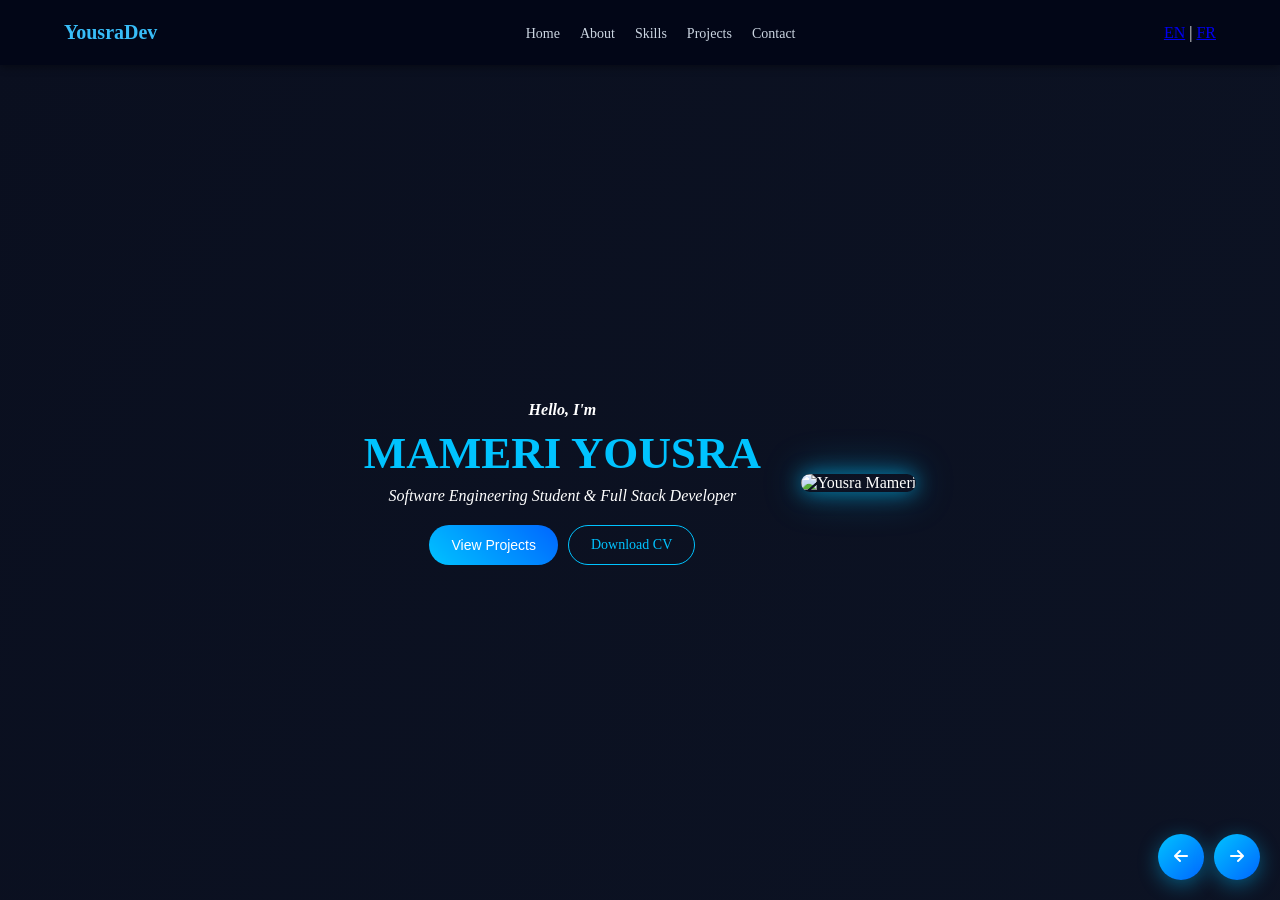
==== index-en.html @ 95ded373 "v2" ====
<!DOCTYPE html>
<html lang="en">
<head>
<meta charset="UTF-8">
<meta name="viewport" content="width=device-width, initial-scale=1.0">
<title>Mameri Yousra | Portfolio</title>
<link rel="stylesheet" href="styles/style.css">
<!-- Font Awesome pour les icon -->
<link href="https://cdnjs.cloudflare.com/ajax/libs/font-awesome/6.5.0/css/all.min.css" rel="stylesheet">

<!-- EmailJS pour formulaire contact a la fin-->
<script src="https://cdn.jsdelivr.net/npm/@emailjs/browser@4/dist/email.min.js"></script>
<script>
  
  emailjs.init("J4Yj5FXjZM7coxJQs"); 
</script>
</head>
<body>

 
<!-- MENU hamburger pour mobile -->
<div class="hamburger" id="hamburger" onclick="toggleMenu()">
  <span></span><span></span><span></span>
</div>

<!-- HEADER -->
<header>
  <h2 class="logo">YousraDev</h2>
  <nav class="main-nav" id="main-nav">
    <ul>
      <li><a href="#" onclick="goToPage(0); closeMenu()">Home</a></li>
      <li><a href="#" onclick="goToPage(1); closeMenu()">About</a></li>
      <li><a href="#" onclick="goToPage(2); closeMenu()">Skills</a></li>
      <li><a href="#" onclick="goToPage(3); closeMenu()">Projects</a></li>
      <li><a href="#" onclick="goToPage(4); closeMenu()">Contact</a></li>
    </ul>
  </nav>

  <div class="lang-switch">
    <a href="index-en.html">EN</a> | 
    <a href="index-fr.html">FR</a>
  </div>
</header>

<div class="container">

  <!-- HOME -->
  <section id="home" class="page active">
    <div class="hero">
      <div class="hero-text">
        <h3><i>Hello, I'm</i></h3>
        <h1>MAMERI YOUSRA</h1>
        <p><i>Software Engineering Student & Full Stack Developer</i></p>
        <div class="buttons">
          <button onclick="goToPage(3)" class="btn">View Projects</button>
          <a href="/assets/YousraMameriCV.pdf" class="btn-outline" download>Download CV</a>
        </div>
      </div>
      <div class="hero-img">
        <img src="/assets/img.jpg" alt="Yousra Mameri">
      </div>
    </div>
  </section>

  <!-- ABOUT -->
  <section id="about" class="page">
    <div class="about container">
      <h1 class="title">About <span>Me</span></h1>
      <p class="subtitle"><i>Combining technical expertise with an entrepreneurial spirit</i></p>
      <div class="grid">
        <div class="left">
          <h2><i>Software Engineering Student & Full Stack Developer</i></h2>
          <p>I am <strong>21 years old</strong> and currently a <strong>third-year Software Engineering student</strong>, trained by <strong>excellent teachers</strong>. I am passionate about <strong>web development</strong> and creating <strong>modern applications</strong>.</p>
          <p>I am eager to further develop my <strong>skills</strong> to prepare for launching my own <strong>tech company</strong>. My abilities include <strong>problem-solving</strong>, exploring <strong>new technologies</strong>, and building <strong>impactful projects</strong>.</p>
          <p>Personally, I am highly <strong>motivated</strong>, <strong>creative</strong>, <strong>collaborative</strong>, and <strong>solution-oriented</strong>. My vision is to combine <strong>technical expertise</strong> with an <strong>entrepreneurial spirit</strong> to innovate in the <strong>tech industry</strong>.</p>
          <div class="stats">
            <div><h3>5+</h3><span><i>Projects Completed</i></span></div>
            <div><h3>5+</h3><span><i>Years Experience</i></span></div>
            <div><h3>15+</h3><span><i>Technologies Learned</i></span></div>
          </div>
          <p class="quote">"I strive to create impactful projects that merge creativity with technical excellence."</p>
        </div>
        <div class="right">
          <div class="card"><i class="fa-brands fa-react"></i><h4>Frontend</h4><p><i>HTML, CSS, React JSX/TSX, Tailwind CSS, Bootstrap</i></p></div>
          <div class="card"><i class="fa-solid fa-server"></i><h4>Backend</h4><p><i>Node.js, PHP, Python, Java, C++</i></p></div>
          <div class="card"><i class="fa-solid fa-database"></i><h4>Databases</h4><p><i>MySQL, MongoDB, Oracle, Supabase</i></p></div>
          <div class="card"><i class="fa-solid fa-tools"></i><h4>Tools & Deployment</h4><p><i>Git, Postman, Render, ThunderClient, InfinityFree</i></p></div>
        </div>
      </div>
    </div>
  </section>

  <!-- SKILLS A DROITE -->
  <section id="skills" class="page">
    <div class="resume">
      <div class="skills-pro">
        <h3><i class="fas fa-code"></i> Skills</h3>
        <div class="skills-grid">
          <div class="skill-box">
            <h3><i>Frontend</i></h3>
            <ul>
              <li>HTML<div class="bar"><div data-width="90%"></div></div></li>
              <li>CSS<div class="bar"><div data-width="85%"></div></div></li>
              <li>React<div class="bar"><div data-width="70%"></div></div></li>
              <li>Tailwind / Bootstrap<div class="bar"><div data-width="75%"></div></div></li>
            </ul>
          </div>
          <div class="skill-box">
            <h3><i>Backend</i></h3>
            <ul>
              <li>Node.js<div class="bar"><div data-width="80%"></div></div></li>
              <li>JAVA<div class="bar"><div data-width="90%"></div></div></li>
              <li>PHP<div class="bar"><div data-width="75%"></div></div></li>
              <li>Python<div class="bar"><div data-width="65%"></div></div></li>
            </ul>
          </div>
          <div class="skill-box">
            <h3><i>Programming</i></h3>
            <ul>
              <li>JAVA<div class="bar"><div data-width="90%"></div></div></li>
              <li>C / C++<div class="bar"><div data-width="60%"></div></div></li>
            </ul>
          </div>
          <div class="skill-box">
            <h3><i>Databases</i></h3>
            <ul>
              <li>MySQL<div class="bar"><div data-width="80%"></div></div></li>
              <li>MongoDB<div class="bar"><div data-width="70%"></div></div></li>
              <li>Oracle<div class="bar"><div data-width="80%"></div></div></li>
              <li>Supabase<div class="bar"><div data-width="75%"></div></div></li>
            </ul>
          </div>
          <div class="skill-box">
            <h3><i>Tools</i></h3>
            <ul>
              <li>Git<div class="bar"><div data-width="75%"></div></div></li>
              <li>Postman<div class="bar"><div data-width="70%"></div></div></li>
              <li>Thunder Client<div class="bar"><div data-width="100%"></div></div></li>
            </ul>
          </div>
          <div class="skill-box">
            <h3><i>Deployment</i></h3>
            <ul>
              <li>Render<div class="bar"><div data-width="100%"></div></div></li>
              <li>InfinityFree<div class="bar"><div data-width="60%"></div></div></li>
            </ul>
          </div>
        </div>
      </div>
       <!-- autres infos  a gauche -->
      <div class="other-cards">
        <div class="card">
          <h2><i class="fas fa-briefcase"></i> <i>Experience</i></h2>
          <p>Magi Bois Internship</p>
          <p>Web Development</p>
        </div>
        <div class="card">
          <h2><i class="fas fa-graduation-cap"></i> <i>Education</i></h2>
          <p>Software Engineering</p>
          <p>Abderahmane Mira University</p>
        </div>
        <div class="card">
          <h2><i class="fas fa-star"></i> <i>Interests</i></h2>
          <p>Technology</p>
          <p>Design</p>
          <p>Innovation</p>
        </div>
      </div>
    </div>
  </section>

  <!-- PROJECTS -->
  <section id="projects" class="page">
    <div class="projects-section">
      <h1 class="title">My <span>Projects</span></h1>
      <p class="subtitle"><i>Real-world applications built with passion</i></p>
      <div class="projects-grid">

        <div class="project-card">
          <div class="project-top">
            <i class="fa-solid fa-comments project-icon"></i>
            <span class="project-year">2025</span>
          </div>
          <h3>Forum</h3>
          <p>Web forum connecting <strong>patients and doctors</strong> — enabling medical discussions, questions, and advice in a structured online community.</p>
          <div class="project-tags">
            <span>Web</span><span>Healthcare</span><span>Community</span>
          </div>
          <a href="https://github.com/ProjetsscollairesZY/Forum" class="project-link" target="_blank">
            <i class="fa-brands fa-github"></i> View on GitHub
          </a>
          <a href="https://zineddineysd.wuaze.com/presentation.php?i=1" class="project-link" target="_blank">
            <i class="fa-solid fa-eye"></i> View Project
          </a>
        </div>

        <div class="project-card featured">
          <div class="project-top">
            <i class="fa-solid fa-hospital project-icon"></i>
            <span class="project-year">2025</span>
          </div>
          <h3>OncoClinic</h3>
          <p>Full hospital management system for an <strong>oncology clinic</strong> — includes patient management, medical records, appointment scheduling, and an integrated <strong>AI chatbot</strong> for patients.</p>
          <div class="project-tags">
            <span>Web App</span><span>Oncology</span><span>Chatbot</span><span>AI</span>
          </div>
          <a href="https://github.com/ProjetsscollairesZY/oncoclinic" class="project-link" target="_blank">
            <i class="fa-brands fa-github"></i> View on GitHub
          </a>
          <a href="https://lien-vers-le-projet.com" class="project-link" target="_blank">
            <i class="fa-solid fa-eye"></i> View Project
          </a>
          <a href="/assets/Onco.pdf" class="project-link pdf" target="_blank">
            <i class="fa-solid fa-file-pdf"></i> Rapport PDF
          </a>
        </div>

        <div class="project-card">
          <div class="project-top">
            <i class="fa-solid fa-scale-balanced project-icon"></i>
            <span class="project-year">2026</span>
          </div>
          <h3>Justice DZ</h3>
          <p>Tribunal management application for <strong>Algerian courts</strong> — streamlining case tracking, scheduling hearings, and managing judicial workflows.</p>
          <div class="project-tags">
            <span>Management</span><span>Legal</span><span>Algeria</span>
          </div>
          <a href="https://github.com/ProjetsscollairesZY/justice-backend" class="project-link" target="_blank">
            <i class="fa-brands fa-github"></i> View on GitHub
          </a>
          <a href="https://justicedz.netlify.app/home" class="project-link" target="_blank">
            <i class="fa-solid fa-eye"></i> View Project
          </a>
          <a href="/assets/justice.pdf" class="project-link pdf" target="_blank">
            <i class="fa-solid fa-file-pdf"></i> Rapport PDF
          </a>
        </div>
       





<div class="project-card">
  <div class="project-top">
    <i class="fa-solid fa-calendar-days project-icon"></i>
    <span class="project-year">2024</span>
  </div>
  <h3>Planner</h3>
  <p>Personal planning application — allows users to manage tasks, appointments, and daily goals efficiently.</p>
  <div class="project-tags">
    <span>Web</span><span>Organization</span><span>Productivity</span>
  </div>
  <a href="https://github.com/yousramameri/Planner" class="project-link" target="_blank">
    <i class="fa-brands fa-github"></i> View on GitHub
  </a>

</div>


<div class="project-card">
  <div class="project-top">
    <i class="fa-solid fa-calculator project-icon"></i>
    <span class="project-year">2024</span>
  </div>
  <h3>Expense Calculator</h3>
  <p>Application to calculate expenses and savings — helps users track their budget and optimize personal finances.</p>
  <div class="project-tags">
    <span>Web App</span><span>Finance</span><span>Budget</span>
  </div>
  <a href="https://github.com/yousramameri/depenses" class="project-link" target="_blank">
    <i class="fa-brands fa-github"></i> View on GitHub
  </a>
  <a href="https://depenses-vi03.onrender.com" class="project-link" target="_blank">
    <i class="fa-solid fa-eye"></i> View Project
  </a>
</div>


<div class="project-card">
  <div class="project-top">
    <i class="fa-solid fa-plane-departure project-icon"></i>
    <span class="project-year">2026</span>
  </div>
  <h3>Travel Agency</h3>
  <p>Interfaces for travel agencies designed to be modern and visually appealing. Each design combines trendy style, polished aesthetics, and a smooth user experience.</p>
  <div class="project-tags">
    <span>Web App</span><span>Travel</span><span>Booking</span>
  </div>
  <a href="https://github.com/yousramameri/voyage" class="project-link" target="_blank">
    <i class="fa-brands fa-github"></i> View on GitHub
  </a>

</div>
      </div>
    </div>
  </section>

  <!-- CONTACT -->
  <section id="contact" class="page contact">
    <div class="container">
      <h2>Contact Me</h2>
      <p>You can reach me via email or leave a message using the form below.</p>
      <div class="contact-info">
        <div class="info-item"><i class="fa-solid fa-envelope"></i><span>mameriyousra@gmail.com</span></div>
        <div class="info-item"><i class="fa-brands fa-github"></i><span><a href="https://github.com/yousramameri" target="_blank">github.com/Yousra-Mameri</a></span></div>
       
      </div>
 <!-- formulaire contact -->
      <form class="contact-form" id="contact-form">
        <input type="text" name="user_name" placeholder="Your Name" required>
        <input type="email" name="user_email" placeholder="Your Email" required>
        <input type="text" name="subject" placeholder="Subject" required>
        <textarea name="message" placeholder="Your Message" rows="5" required></textarea>
        <button type="submit" id="send-btn">Send Message</button>
        <p id="form-status" class="form-status"></p>
      </form>
    </div>
  </section>

</div>

<!-- NAV BUTTONS -->
<div class="nav-buttons">
  <button onclick="prevPage()" class="nav-btn"><i class="fas fa-arrow-left"></i></button>
  <button onclick="nextPage()" class="nav-btn"><i class="fas fa-arrow-right"></i></button>
</div>

<script src="/script/script.js"></script>

<!-- EmailJS connexionn-->
<script>
document.getElementById("contact-form").addEventListener("submit", function(e) {
  e.preventDefault();
  const btn = document.getElementById("send-btn");
  const status = document.getElementById("form-status");

  btn.textContent = "Sending...";
  btn.disabled = true;

  emailjs.sendForm("service_ac8pqrb", "template_s50qwxm", this)
    .then(() => {
      status.textContent = " Message sent successfully!";
      status.style.color = "#38bdf8";
      this.reset();
      btn.textContent = "Send Message";
      btn.disabled = false;
    })
    .catch((err) => {
      status.textContent = " Failed to send. Try emailing directly.";
      status.style.color = "#f87171";
      btn.textContent = "Send Message";
      btn.disabled = false;
    });
});
</script>
</body>
</html>
---- styles/style.css ----
* { margin: 0; padding: 0; box-sizing: border-box; }/* reset global de base */



body {
  font-family: "Times New Roman", Times, serif;
  color: white;
  background: linear-gradient(120deg, #0a0f1f, #0d1425, #10182c, #121b30);
  background-size: 400% 400%;
  animation: fastNight 6s ease-in-out infinite;
  overflow: hidden;        /* bloque le scroll global sur desktop */
  height: 100vh;
  padding-top: 65px;       /* compense le header fixe */
}

@keyframes fastNight {
  0%   { background-position: 0% 50%; }
  50%  { background-position: 100% 50%; }
  100% { background-position: 0% 50%; }
}

html { scroll-behavior: smooth; }

/* header fixe en haut de page */
header {
  display: flex;
  justify-content: space-between;
  align-items: center;
  padding: 0 5%;
  height: 65px;
  position: fixed;
  top: 0; left: 0;
  width: 100%;
  background: #020617;
  z-index: 1000;
  box-shadow: 0 2px 8px rgba(0,0,0,0.4);
}

header .logo { font-size: 20px; color: #38bdf8; font-weight: bold; }

header .main-nav ul { display: flex; list-style: none; gap: 20px; }
header .main-nav a  { color: #cbd5e1; text-decoration: none; font-size: 14px; transition: color 0.3s; }
header .main-nav a:hover { color: #38bdf8; }

/* menu burger, visible seulement sur mobile via media query */
.hamburger { display: none; flex-direction: column; gap: 5px; cursor: pointer; z-index: 1100; padding: 5px; }
.hamburger span { display: block; width: 24px; height: 2px; background: #38bdf8; border-radius: 2px; }

/* conteneur principal hauteur ajustée pour ne pas dépasser sous le header */
.container {
  position: relative;
  width: 100%;
  height: calc(100vh - 65px);
  overflow: hidden;
}

/* chaque page occupe tout l'espace overflow-y:auto permet de scroller si le contenu est long */
.page {
  position: absolute;
  top: 0; left: 0;
  width: 100%; height: 100%;
  display: flex;
  justify-content: flex-start;
  align-items: center;
  flex-direction: column;
  padding: 30px 5%;
  overflow-y: auto;
  opacity: 0;
  transform: translateX(100%) scale(0.95);
  transition: all 0.6s cubic-bezier(0.65, 0, 0.35, 1);
  -webkit-overflow-scrolling: touch;
}
.page.active { opacity: 1; transform: translateX(0) scale(1); }
#home { justify-content: center; }

/* hero avec flex-wrap pour passer en colonne sur petit écran tailles fluides avec clamp() */
.hero {
  display: flex;
  align-items: center;
  justify-content: center;
  gap: 40px;
  flex-wrap: wrap;
  text-align: center;
  width: 100%;
  max-width: 900px;
}
.hero-text h1 { font-size: clamp(26px, 6vw, 45px); color: #00c3ff; margin: 8px 0; }
.hero-text h3, .hero-text p { font-size: clamp(13px, 2vw, 16px); }

/* image responsive taille fluide au lieu d'une valeur fixe */
.hero-img img {
  width: clamp(150px, 30vw, 280px);
  border-radius: 30px;
  box-shadow: 0 0 20px rgba(0,195,255,0.6), 0 0 40px rgba(0,195,255,0.4);
}

/* boutons en flex pour se centrer et passer à la ligne si besoin */
.buttons { margin-top: 20px; display: flex; flex-wrap: wrap; justify-content: center; gap: 10px; }
.btn {
  background: linear-gradient(45deg, #00c3ff, #0066ff);
  border: none; padding: 11px 22px; border-radius: 25px;
  color: white; cursor: pointer; font-size: 14px; transition: 0.3s;
}
.btn:hover { transform: scale(1.05); }
.btn-outline {
  border: 1px solid #00c3ff; padding: 11px 22px; border-radius: 25px;
  color: #00c3ff; text-decoration: none; font-size: 14px; display: inline-block;
}

/* section about */
#about { padding-top: 15px; justify-content: flex-start; }
.about { width: 100%; max-width: 1100px; }
.about .title { text-align: center; font-size: clamp(26px, 5vw, 44px); }
.about .title span { color: #38bdf8; }
.about .subtitle { text-align: center; color: #94a3b8; margin-bottom: 22px; font-size: 14px; }

.about .grid { display: grid; grid-template-columns: 1.2fr 1fr; gap: 35px; }

.about .left h2   { font-size: clamp(15px, 2.5vw, 20px); margin-bottom: 12px; color: #00c3ff; }
.about .left p    { font-size: 13px; line-height: 1.7; color: #cbd5e1; margin-bottom: 10px; }
.about .left .stats { display: flex; gap: 25px; margin: 16px 0; flex-wrap: wrap; }
.about .left .stats h3   { color: #38bdf8; font-size: 20px; }
.about .left .stats span { color: #94a3b8; font-size: 12px; }
.about .left .quote { font-style: italic; font-size: 13px; color: #94a3b8; }

.about .right { display: grid; grid-template-columns: 1fr 1fr; gap: 12px; }
.about .right .card {
  background: rgba(15,23,42,0.6); border-radius: 12px; padding: 16px;
  border: 1px solid rgba(148,163,184,0.15); transition: 0.3s; text-align: left;
}
.about .right .card:hover { border-color: #38bdf8; transform: translateY(-5px); }
.about .right .card i  { font-size: 20px; color: #38bdf8; margin-bottom: 8px; display: block; }
.about .right .card h4 { color: #fff; margin-bottom: 5px; font-size: 14px; }
.about .right .card p  { color: #cbd5e1; font-size: 12px; }

/* section skills */
/* section skills */
#skills { padding-top: 25px; justify-content: flex-start; }
.resume { display: grid; grid-template-columns: 2fr 1fr; gap: 30px; width: 100%; max-width: 1200px; align-items: start; }

.skills-pro h3 { text-align: center; font-size: 26px; margin-bottom: 20px; }

.skills-grid { display: grid; grid-template-columns: repeat(auto-fit, minmax(220px, 1fr)); gap: 18px; }

.skill-box { background: #0f172a; padding: 20px; border-radius: 12px; transition: 0.3s; }
.skill-box:hover { transform: translateY(-6px); box-shadow: 0 12px 28px rgba(0,195,255,0.35); }
.skill-box h3 { color: #00c3ff; margin-bottom: 14px; font-size: 18px; text-align: left; }
.skill-box ul { list-style: none; }
.skill-box li { font-size: 16px; margin: 8px 0; }

/* barre de compétence animée via JS */
.bar { background: #1e293b; border-radius: 6px; height: 8px; width: 100%; margin-top: 6px; }
.bar div { background: #00c3ff; height: 100%; width: 0; border-radius: 6px; transition: width 1s ease; }

.other-cards { display: flex; flex-direction: column; gap: 18px; }
.other-cards .card { background: #080b12; border-radius: 12px; padding: 20px; text-align: left; }
.other-cards .card h2 { font-size: 18px; margin-bottom: 12px; color: #38bdf8; }
.other-cards .card p  { color: #cbd5e1; font-size: 14px; margin: 5px 0; }

/* section projets, nouveaux styles pour les cards projets */
#projects { padding-top: 15px; justify-content: flex-start; }
.projects-section { width: 100%; max-width: 100%; }
.projects-section .title { text-align: center; font-size: clamp(26px, 5vw, 44px); }
.projects-section .title span { color: #38bdf8; }
.projects-section .subtitle { text-align: center; color: #94a3b8; margin-bottom: 22px; font-size: 14px; }

.projects-grid { display: grid; grid-template-columns: repeat(3, 1fr); gap: 18px; }

.project-card {
  background: rgba(15,23,42,0.8); border: 1px solid rgba(148,163,184,0.15);
  border-radius: 16px; padding: 22px; transition: 0.3s;
  display: flex; flex-direction: column; gap: 10px;
}
.project-card:hover { border-color: #38bdf8; transform: translateY(-5px); box-shadow: 0 15px 30px rgba(56,189,248,0.2); }
.project-card.featured { border-color: rgba(56,189,248,0.35); }

.project-top { display: flex; justify-content: space-between; align-items: center; }
.project-icon { font-size: 26px; color: #38bdf8; }
.project-year { font-size: 11px; color: #94a3b8; background: rgba(56,189,248,0.1); padding: 3px 10px; border-radius: 20px; border: 1px solid rgba(56,189,248,0.3); }

.project-card h3 { font-size: 18px; color: #fff; }
.project-card p  { font-size: 13px; color: #94a3b8; line-height: 1.6; flex: 1; }
.project-card strong { color: #cbd5e1; }

.project-tags { display: flex; flex-wrap: wrap; gap: 6px; }
.project-tags span { font-size: 11px; color: #38bdf8; background: rgba(56,189,248,0.1); padding: 3px 9px; border-radius: 20px; border: 1px solid rgba(56,189,248,0.3); }
.project-link.pdf { display: block; margin-top: 4px; background: rgba(239,68,68,0.1); border:1px solid rgba(239,68,68,0.4); color:#f87171; padding:6px 10px; border-radius:8px; width:fit-content; }
.project-link.pdf:hover { background:#ef4444; color:#fff; box-shadow:0 10px 20px rgba(239,68,68,0.3); }
.project-link { display: inline-flex; align-items: center; gap: 7px; color: #38bdf8; text-decoration: none; font-size: 13px; transition: 0.3s; }
.project-link:hover { color: #fff; }

/* met le PDF sous l'année dans la project-top */
.project-card .project-link.pdf {
  display: block;          /* force le lien à passer à la ligne */
  margin-top: 4px;         /* petit espace avec l'année */
  font-size: 12px;         /* optionnel : légèrement plus petit */
}


/* section contact */
#contact { padding-top: 15px; justify-content: flex-start; }
.contact { width: 100%; max-width: 100%; }
.contact h2 { text-align: center; font-size: clamp(22px, 4vw, 34px); margin-bottom: 8px; }
.contact p  { text-align: center; color: #94a3b8; font-size: 13px; margin-bottom: 22px; }

.contact-info { display: flex; justify-content: center; gap: 25px; margin-bottom: 22px; flex-wrap: wrap; }
.info-item { display: flex; align-items: center; gap: 10px; font-size: 13px; color: #94a3b8; }
.info-item i   { font-size: 17px; color: #38bdf8; }
.info-item a   { color: #94a3b8; text-decoration: none; }
.info-item a:hover { color: #38bdf8; }

.contact-form { display: flex; flex-direction: column; gap: 13px; width: 100%; }
.contact-form input,
.contact-form textarea {
  padding: 11px 14px; border-radius: 12px;
  border: 1px solid rgba(148,163,184,0.2);
  background: rgba(15,23,42,0.7);
  color: #cbd5e1; font-size: 13px; font-family: inherit;
  transition: border 0.3s, box-shadow 0.3s; width: 100%;
}
.contact-form input:focus,
.contact-form textarea:focus { outline: none; border-color: #38bdf8; box-shadow: 0 0 8px rgba(56,189,248,0.4); }
.contact-form button { padding: 12px; border: none; border-radius: 12px; background: #38bdf8; color: #fff; font-size: 15px; cursor: pointer; transition: 0.3s; }
.contact-form button:hover    { background: #0ea5e9; transform: translateY(-2px); }
.contact-form button:disabled { opacity: 0.6; cursor: not-allowed; transform: none; }
.form-status { text-align: center; font-size: 13px; min-height: 18px; }

/* boutons de navigation fixes en bas à droite */
.nav-buttons { position: fixed; bottom: 20px; right: 20px; display: flex; gap: 10px; z-index: 999; }
.nav-btn {
  width: 46px; height: 46px; border-radius: 50%; border: none; cursor: pointer;
  background: linear-gradient(135deg, #00c3ff, #0066ff);
  color: white; font-size: 16px;
  box-shadow: 0 5px 20px rgba(0,195,255,0.4); transition: all 0.3s ease;
}
.nav-btn:hover { transform: scale(1.1) translateY(-3px); box-shadow: 0 10px 30px rgba(0,195,255,0.6); }


/* tablette : les grilles passent a 1 ou 2 colonnes */
@media (max-width: 900px) {
  .about .grid       { grid-template-columns: 1fr; gap: 20px; }
  .about .right      { grid-template-columns: 1fr 1fr; }
  .resume            { grid-template-columns: 1fr; }
  .other-cards       { flex-direction: row; flex-wrap: wrap; }
  .other-cards .card { flex: 1; min-width: 130px; }
  .projects-grid     { grid-template-columns: 1fr 1fr; }
}

/* mobile : les pages deviennent statiques, le scroll global est reactive */
@media (max-width: 640px) {

  body      { overflow-y: auto; overflow-x: hidden; height: auto; }
  .container { position: static; height: auto; overflow: visible; }

  /* chaque page se cache, seule la page active s'affiche*/
  .page {
    position: static;
    display: none;
    opacity: 1 !important;
    transform: none !important;
    height: auto;
    min-height: calc(100vh - 65px);
    padding: 25px 5% 90px;
    justify-content: flex-start;
  }
  .page.active { display: flex; }
  #home { justify-content: center; min-height: calc(100vh - 65px); }

  /* menu hamburger visible, nav cachee par defaut*/
  .hamburger { display: flex; }

  header .main-nav {
    display: none;
    position: fixed;
    top: 65px; left: 0;
    width: 100%;
    background: #020617;
    padding: 20px 5%;
    z-index: 999;
    border-top: 1px solid rgba(148,163,184,0.1);
  }
  header .main-nav.open { display: block; }
  header .main-nav ul   { flex-direction: column; gap: 14px; }
  header .main-nav a    { font-size: 16px; }

  /*hero en colonne sur mobile*/
  .hero                { flex-direction: column-reverse; gap: 20px; }
  .hero-img img        { width: 140px; }
  .buttons             { flex-direction: column; align-items: center; }
  .btn, .btn-outline   { width: 200px; text-align: center; padding: 11px; }

  .about .grid         { grid-template-columns: 1fr; }
  .about .right        { grid-template-columns: 1fr 1fr; }
  .about .left .stats  { flex-wrap: wrap; gap: 15px; }

  .skills-grid         { grid-template-columns: 1fr 1fr; }
  .other-cards         { flex-direction: row; flex-wrap: wrap; }
  .other-cards .card   { flex: 1; min-width: 120px; }

  .projects-grid       { grid-template-columns: 1fr; }

  .contact-info        { flex-direction: column; align-items: flex-start; gap: 12px; }

  .nav-buttons { bottom: 12px; right: 12px; }
  .nav-btn     { width: 40px; height: 40px; font-size: 14px; }
}

/* tres petits ecrans : tout passe en 1 seule colonne */
@media (max-width: 400px) {
  .about .right        { grid-template-columns: 1fr; }
  .skills-grid         { grid-template-columns: 1fr; }
  .other-cards         { flex-direction: column; }
}
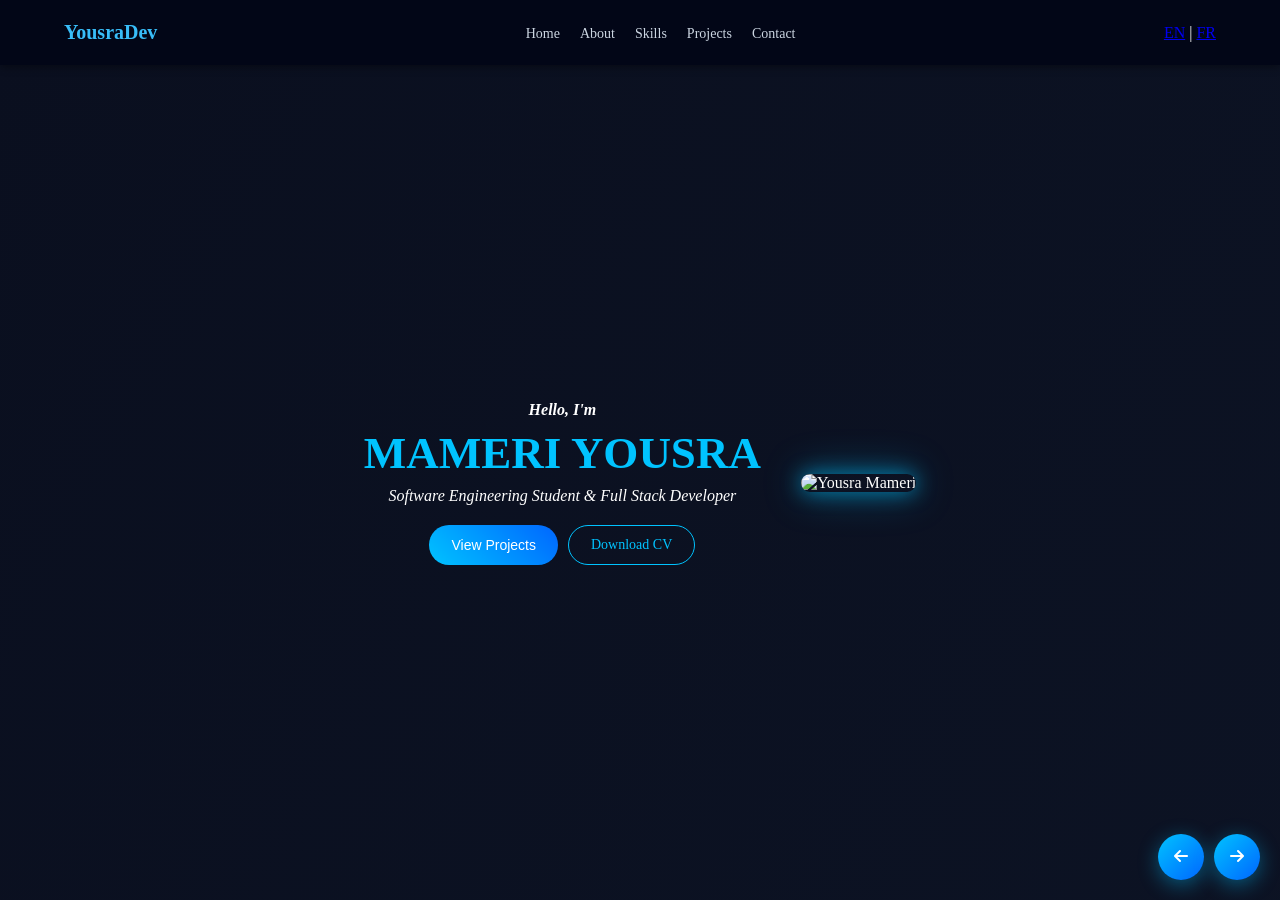
==== commit 3db4a036: "final" ====
--- a/index-en.html
+++ b/index-en.html
@@ -207,7 +207,7 @@
           <a href="https://github.com/ProjetsscollairesZY/oncoclinic" class="project-link" target="_blank">
             <i class="fa-brands fa-github"></i> View on GitHub
           </a>
-          <a href="https://lien-vers-le-projet.com" class="project-link" target="_blank">
+          <a href="https://oncoclinic.netlify.app" class="project-link" target="_blank">
             <i class="fa-solid fa-eye"></i> View Project
           </a>
           <a href="/assets/Onco.pdf" class="project-link pdf" target="_blank">
